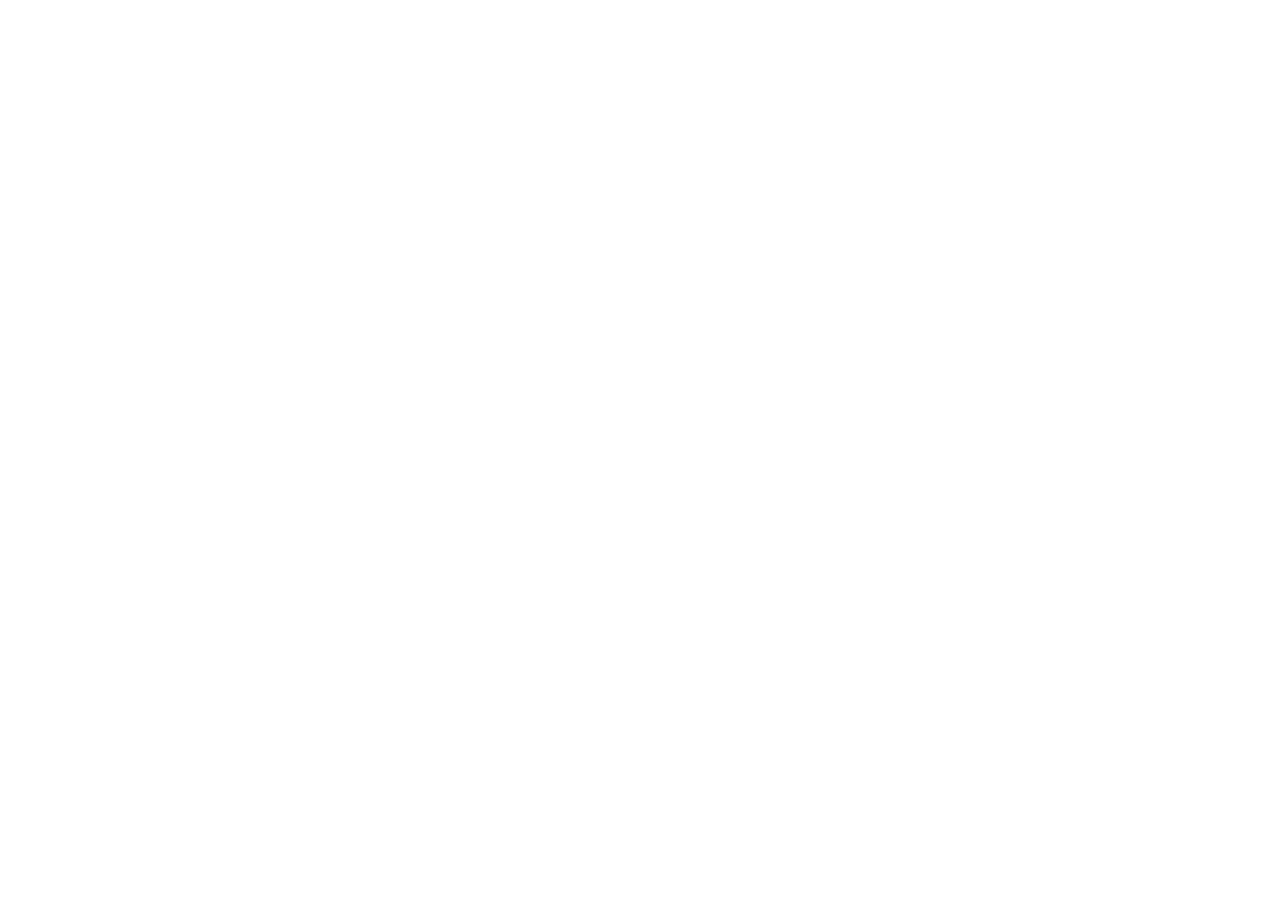
==== index.html @ 94720e62 "Initial commit for MyProject" ====
<!DOCTYPE html>
<html lang="en">
  <head>
    <meta charset="UTF-8" />
    <meta name="viewport" content="width=device-width, initial-scale=1.0" />
    <title>time-tesseract-chronos-lab</title>
    <meta name="description" content="Lovable Generated Project" />
    <meta name="author" content="Lovable" />

    <meta property="og:title" content="time-tesseract-chronos-lab" />
    <meta property="og:description" content="Lovable Generated Project" />
    <meta property="og:type" content="website" />
    <meta property="og:image" content="https://lovable.dev/opengraph-image-p98pqg.png" />

    <meta name="twitter:card" content="summary_large_image" />
    <meta name="twitter:site" content="@lovable_dev" />
    <meta name="twitter:image" content="https://lovable.dev/opengraph-image-p98pqg.png" />
  </head>

  <body>
    <div id="root"></div>
    <!-- IMPORTANT: DO NOT REMOVE THIS SCRIPT TAG OR THIS VERY COMMENT! -->
    <script src="https://cdn.gpteng.co/gptengineer.js" type="module"></script>
    <script type="module" src="/src/main.tsx"></script>
  </body>
</html>
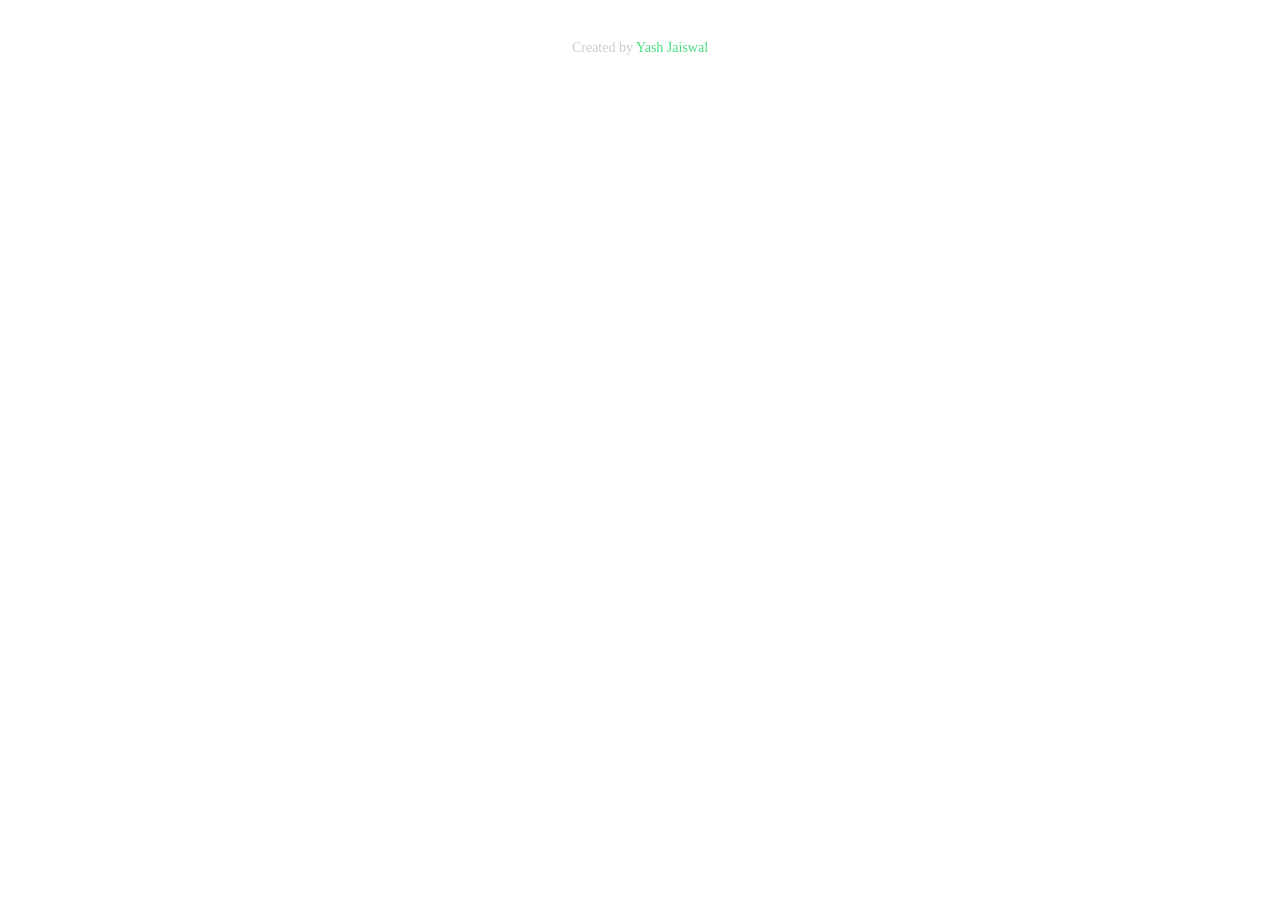
==== commit f7b69a37: "LinkedIN index.html" ====
--- a/index.html
+++ b/index.html
@@ -3,14 +3,17 @@
   <head>
     <meta charset="UTF-8" />
     <meta name="viewport" content="width=device-width, initial-scale=1.0" />
-    <title>time-tesseract-chronos-lab</title>
+    <title>TimeTesseract</title>
     <meta name="description" content="Lovable Generated Project" />
     <meta name="author" content="Lovable" />
 
-    <meta property="og:title" content="time-tesseract-chronos-lab" />
-    <meta property="og:description" content="Lovable Generated Project" />
+    <link rel="icon" type="image/png" href="/favicon.png" />
+
+
+    <meta property="og:title" content="TimeTesseract:Calculate Days" />
+    <meta property="og:description" content="Explore space and time through beautiful calculators inspired by Interstellar and Marvel." />
     <meta property="og:type" content="website" />
-    <meta property="og:image" content="https://lovable.dev/opengraph-image-p98pqg.png" />
+    <meta property="og:image" content="https://lovable.dev/opengraph-image-p98pqg.png" /> 
 
     <meta name="twitter:card" content="summary_large_image" />
     <meta name="twitter:site" content="@lovable_dev" />
@@ -18,9 +21,15 @@
   </head>
 
   <body>
-    <div id="root"></div>
+        <div id="root"></div>
     <!-- IMPORTANT: DO NOT REMOVE THIS SCRIPT TAG OR THIS VERY COMMENT! -->
     <script src="https://cdn.gpteng.co/gptengineer.js" type="module"></script>
     <script type="module" src="/src/main.tsx"></script>
+
+    <footer style="text-align: center; margin-top: 40px;margin-bottom:20px; color: #ccc; font-size: 14px;">
+      Created by 
+      <a href="https://www.linkedin.com/in/yash-jaiswal-093684344" target="_blank" style="color: #4ade80; text-decoration: none;">
+        Yash Jaiswal
+      </a>
+    </footer>
   </body>
-</html>
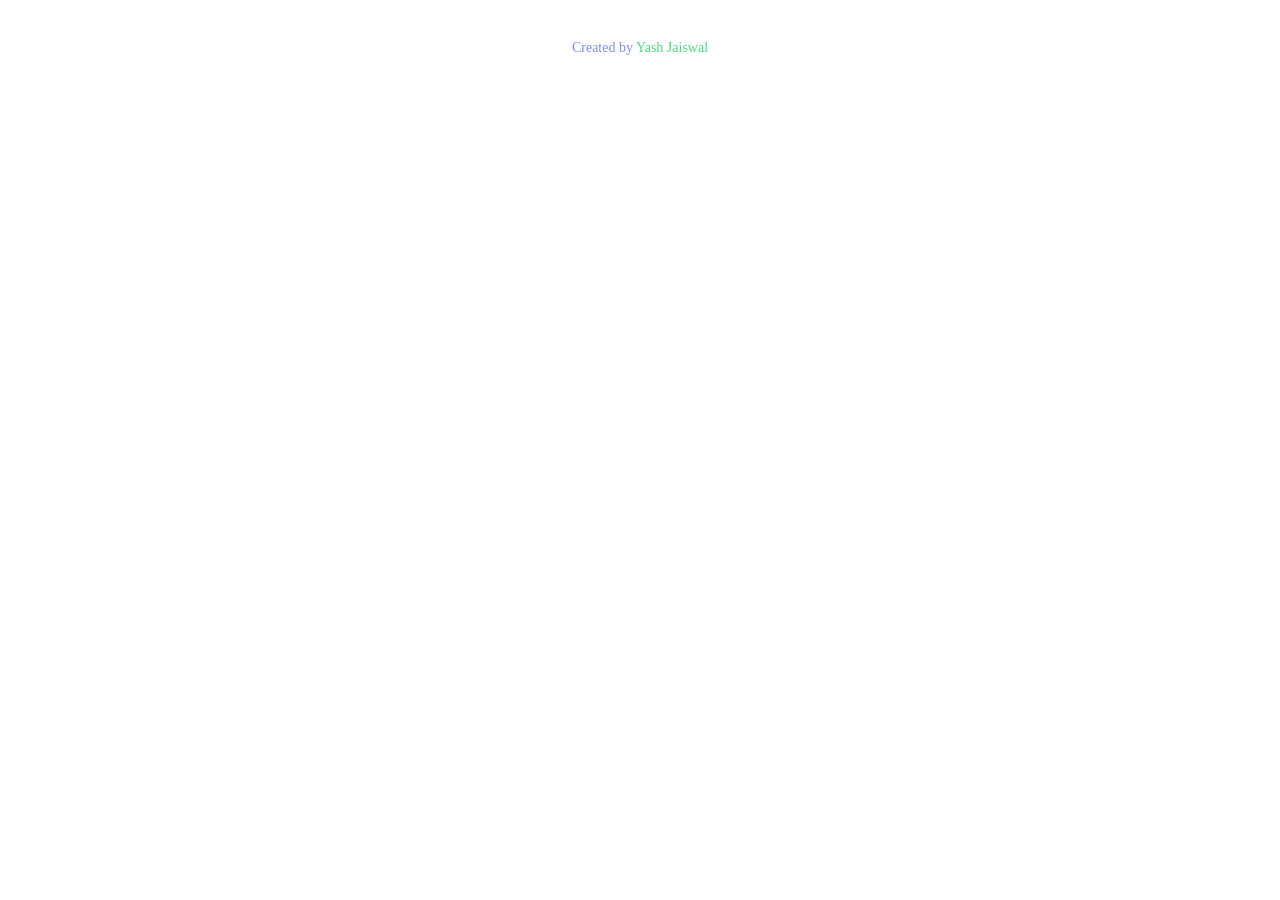
==== commit 642d2251: "Update index.html" ====
--- a/index.html
+++ b/index.html
@@ -26,7 +26,7 @@
     <script src="https://cdn.gpteng.co/gptengineer.js" type="module"></script>
     <script type="module" src="/src/main.tsx"></script>
 
-    <footer style="text-align: center; margin-top: 40px;margin-bottom:20px; color: #ccc; font-size: 14px;">
+    <footer style="text-align: center; margin-top: 40px;margin-bottom:20px; color: #818cf8; font-size: 14px;">
       Created by 
       <a href="https://www.linkedin.com/in/yash-jaiswal-093684344" target="_blank" style="color: #4ade80; text-decoration: none;">
         Yash Jaiswal
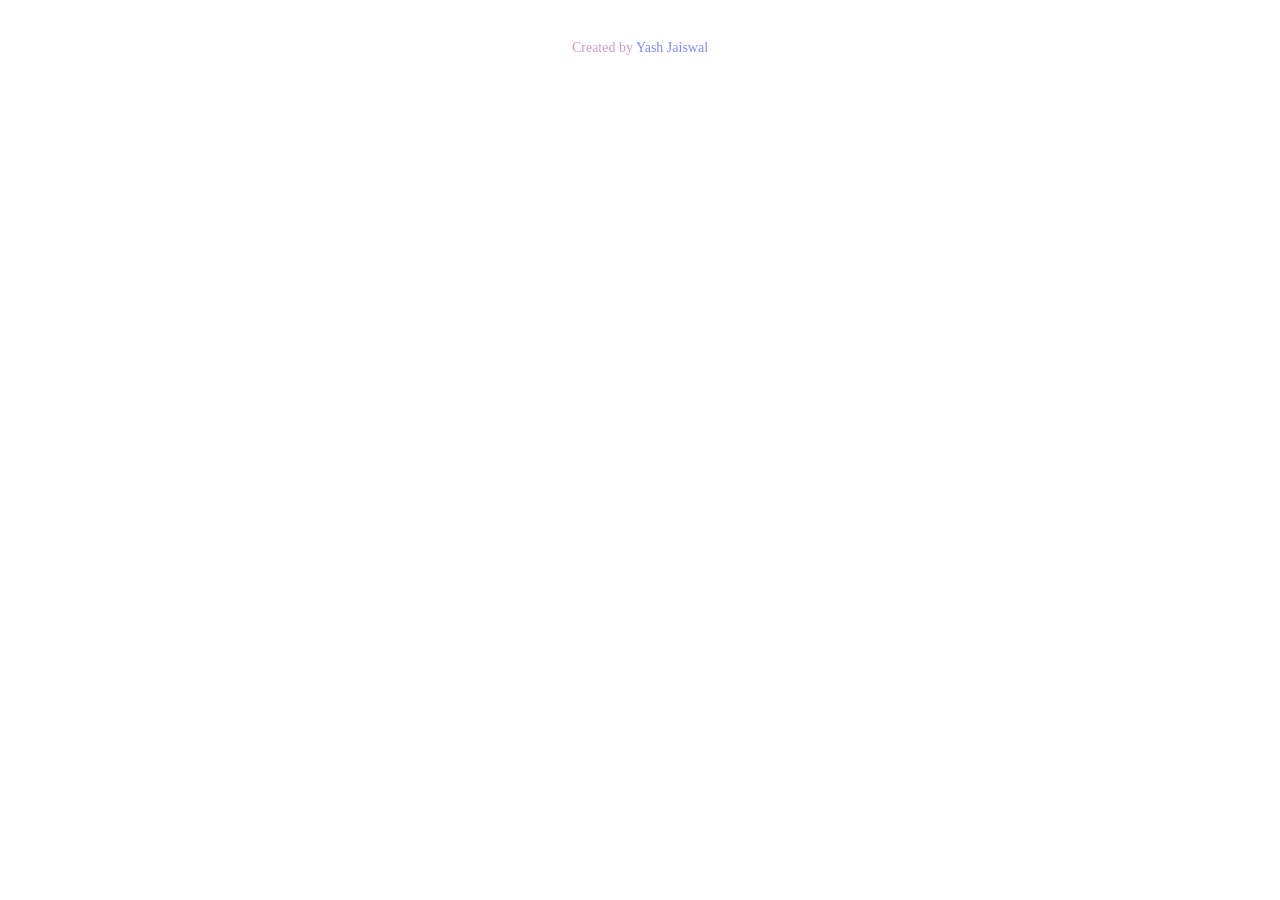
==== commit 3cace57e: "Update index.html" ====
--- a/index.html
+++ b/index.html
@@ -26,9 +26,9 @@
     <script src="https://cdn.gpteng.co/gptengineer.js" type="module"></script>
     <script type="module" src="/src/main.tsx"></script>
 
-    <footer style="text-align: center; margin-top: 40px;margin-bottom:20px; color: #818cf8; font-size: 14px;">
+    <footer style="text-align: center; margin-top: 40px;margin-bottom:20px; color: #cf9bc7; font-size: 14px;">
       Created by 
-      <a href="https://www.linkedin.com/in/yash-jaiswal-093684344" target="_blank" style="color: #4ade80; text-decoration: none;">
+      <a href="https://www.linkedin.com/in/yash-jaiswal-093684344" target="_blank" style="color: #818cf8; text-decoration: none;">
         Yash Jaiswal
       </a>
     </footer>
